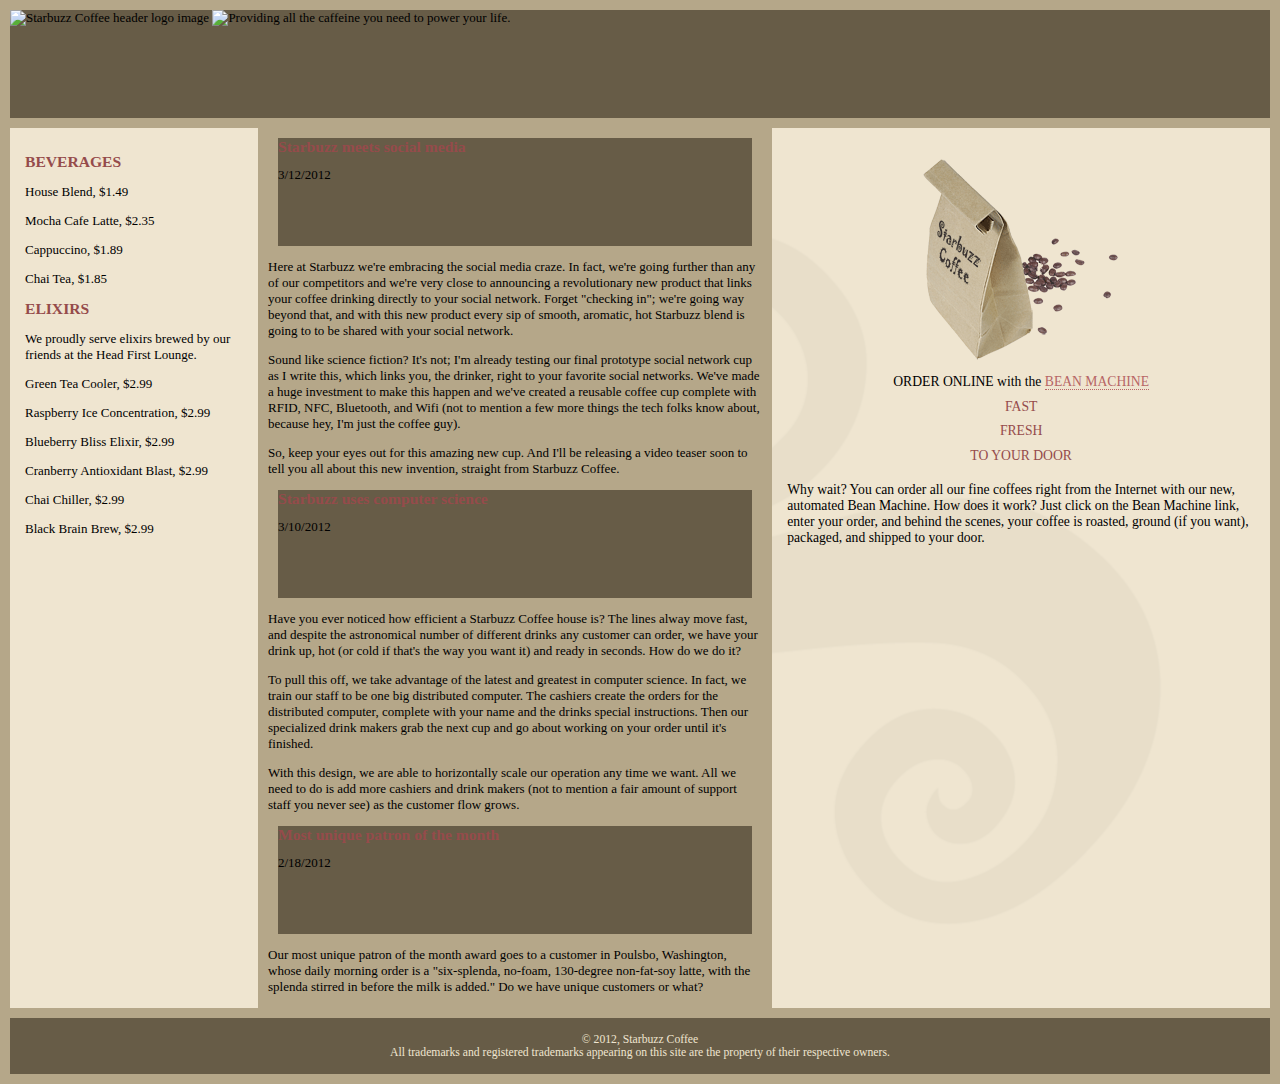
==== StarBuzz/blog.html @ 98fc52e4 "Add files via upload" ====
<!DOCTYPE html>
<html>
  <head>
    <meta charset="utf-8">
    <title>Starbuzz Coffee - Blog</title>
    <link rel="stylesheet" type="text/css" href="starbuzz.css">
  </head> 

  <body>
    <header class="top">
      <img id="headerLogo"
           src="images/headerLogo.gif" alt="Starbuzz Coffee header logo image">
      <img id="headerSlogan"
          src="images/headerSlogan.gif" alt="Providing all the caffeine you need to power your life.">
    </header>

	<div id="tableContainer">
	<div id="tableRow">

	<section id="drinks">
		<h1>BEVERAGES</h1>
			<p>House Blend, $1.49</p>
			<p>Mocha Cafe Latte, $2.35</p>
			<p>Cappuccino, $1.89</p>
			<p>Chai Tea, $1.85</p>
		<h1>ELIXIRS</h1>
			<p>
				We proudly serve elixirs brewed by our friends
				at the Head First Lounge.
			</p>
			<p>Green Tea Cooler, $2.99</p>
			<p>Raspberry Ice Concentration, $2.99</p>
			<p>Blueberry Bliss Elixir, $2.99</p>
			<p>Cranberry Antioxidant Blast, $2.99</p>
			<p>Chai Chiller, $2.99</p>
			<p>Black Brain Brew, $2.99</p>
	</section>

	<section id="blog">
	<article>
	<header>
		<h1>Starbuzz meets social media</h1>
		<time datetime="2012-03-12">3/12/2012</time>
	</header>
	<p>
		Here at Starbuzz we're embracing the social media craze. 
		In fact, we're going further than any of our competitors and 
		we're very close to announcing a revolutionary new product that 
		links your coffee drinking directly to your social 
		network. Forget "checking in"; we're going way beyond that, and 
		with this new product every sip of smooth, aromatic, hot Starbuzz 
		blend is going to to be shared with your social network.
	</p>
	<p>
		Sound like science fiction?  It's not; I'm already 
		testing our final prototype social network cup as I write this, 
		which links you, the drinker, right to your favorite social 
		networks.  We've made a huge investment to make this happen 
		and we've created a reusable coffee cup complete with RFID, 
		NFC, Bluetooth, and Wifi (not to mention a few more things the tech 
		folks know about, because hey, I'm just the coffee guy).
	</p>
	<p>
		So, keep your eyes out for this amazing new cup. And I'll 
		be releasing a video teaser soon to tell you all about this 
		new invention, straight from Starbuzz Coffee.
	</p>
	</article>

	<article>
	<header>
		<h1>Starbuzz uses computer science</h1>
		<time datetime="2012-03-10">3/10/2012</time>
	</header>
	<p>
		Have you ever noticed how efficient a Starbuzz Coffee 
		house is? The lines alway move fast, and despite the 
		astronomical number of different drinks any customer can 
		order, we have your drink up, hot (or cold if that's the 
		way you want it) and ready in seconds. How do we do it? 
	</p>
	<p>
		To pull this off, we take advantage of the latest and 
		greatest in computer science.  In fact, we train 
		our staff to be one big distributed computer.  The cashiers 
		create the orders for the distributed computer, complete 
		with your name and the drinks special instructions.  Then 
		our specialized drink makers grab the next cup
		and go about working on your order until it's finished.  
	</p>
	<p>
		With this design, we are able to horizontally scale our operation 
		any time we want.  All we need to do is add more cashiers 
		and drink makers (not to mention a fair amount of support 
		staff you never see) as the customer flow grows.
	</p>
	</article>

	<article>
	<header>
		<h1>Most unique patron of the month	</h1>
		<time datetime="2012-02-18">2/18/2012</time>
	</header>
	<p>
		Our most unique patron of the month award goes to a 
		customer in Poulsbo, Washington, whose daily morning order 
		is a "six-splenda, no-foam, 130-degree non-fat-soy latte, 
		with the splenda stirred in before the milk is added." Do we 
		have unique customers or what? 
	</p>
	</article>
	</section>

    <aside>
      <p class="beanheading">
        <img src="images/bag.gif" alt="Bean Machine bag">
        <br>
        ORDER ONLINE
        with the 
        <a href="form.html">BEAN MACHINE</a>
        <br>
        <span class="slogan">
            FAST <br>
            FRESH <br>
            TO YOUR DOOR <br>
        </span>
      </p>
      <p>
        Why wait?  You can order all our fine coffees right from the Internet with our new, 
        automated Bean Machine.  How does it work?  Just click on the Bean Machine link, 
        enter your order, and behind the scenes, your coffee is roasted, ground 
        (if you want), packaged, and shipped to your door.
      </p>
    </aside>

	</div> <!-- tableRow -->
	</div> <!-- tableContainer -->

    <footer>
      &copy; 2012, Starbuzz Coffee
      <br>
      All trademarks and registered trademarks appearing on 
      this site are the property of their respective owners.
    </footer>

  </body>
</html>
---- StarBuzz/starbuzz.css ----
body { 
  background-color: #b5a789;
  font-family:      Georgia, "Times New Roman", Times, serif;
  font-size:        small;
  margin:           0px;
}

header {
  background-color: #675c47;
  margin: 10px 10px 0px 10px;
  height:           108px;
}

#main {
  display: table-cell;
  background:       #efe5d0 url(images/background.gif) top left;
  font-size:        105%;
  padding:          15px;
  vertical-align: top;
}

aside {
  display:table-cell;
  background:       #efe5d0 url(images/background.gif) bottom right;
  font-size:        105%;
  padding:          15px;
  vertical-align: top;

}

footer {
  background-color: #675c47;
  color:            #efe5d0;
  text-align:       center;
  padding:          15px;
  margin: 0px 10px 10px 10px;
  font-size:        90%;
}

h1 {
  font-size:        120%;
  color:            #954b4b;
}

.slogan { color: #954b4b; }

.beanheading {
  text-align:       center;
  line-height:      1.8em;
}

a:link {
  color:            #b76666;
  text-decoration:  none;
  border-bottom:    thin dotted #b76666;
}
a:visited {
  color:            #675c47;
  text-decoration:  none;
  border-bottom:    thin dotted #675c47;
}
#drinks {
  display:table-cell;
  background-color:#efe5d0;
  width:20%;
  padding:15px;
  vertical-align:top;
}

div#tableContainer{
  display:table;
  border-spacing: 10px;
}
div#tableRow{
  display:table-row;
}
.HL{
  display:inline-block;
  float:left;
  background-image: url(images/header.gif);
  width:400px;
  height: 100px;
}
.HR{
  display:inline-block;
  float:right;
  background-image: url(images/header.gif);
  width:400px;
  height: 100px;
  background-position: -400px,0px;
}
#award{
  position: absolute;
  top:30px;
  left:365px;
}
#coupon{
  position:fixed;
  top:350px;
  left: -90px;
}
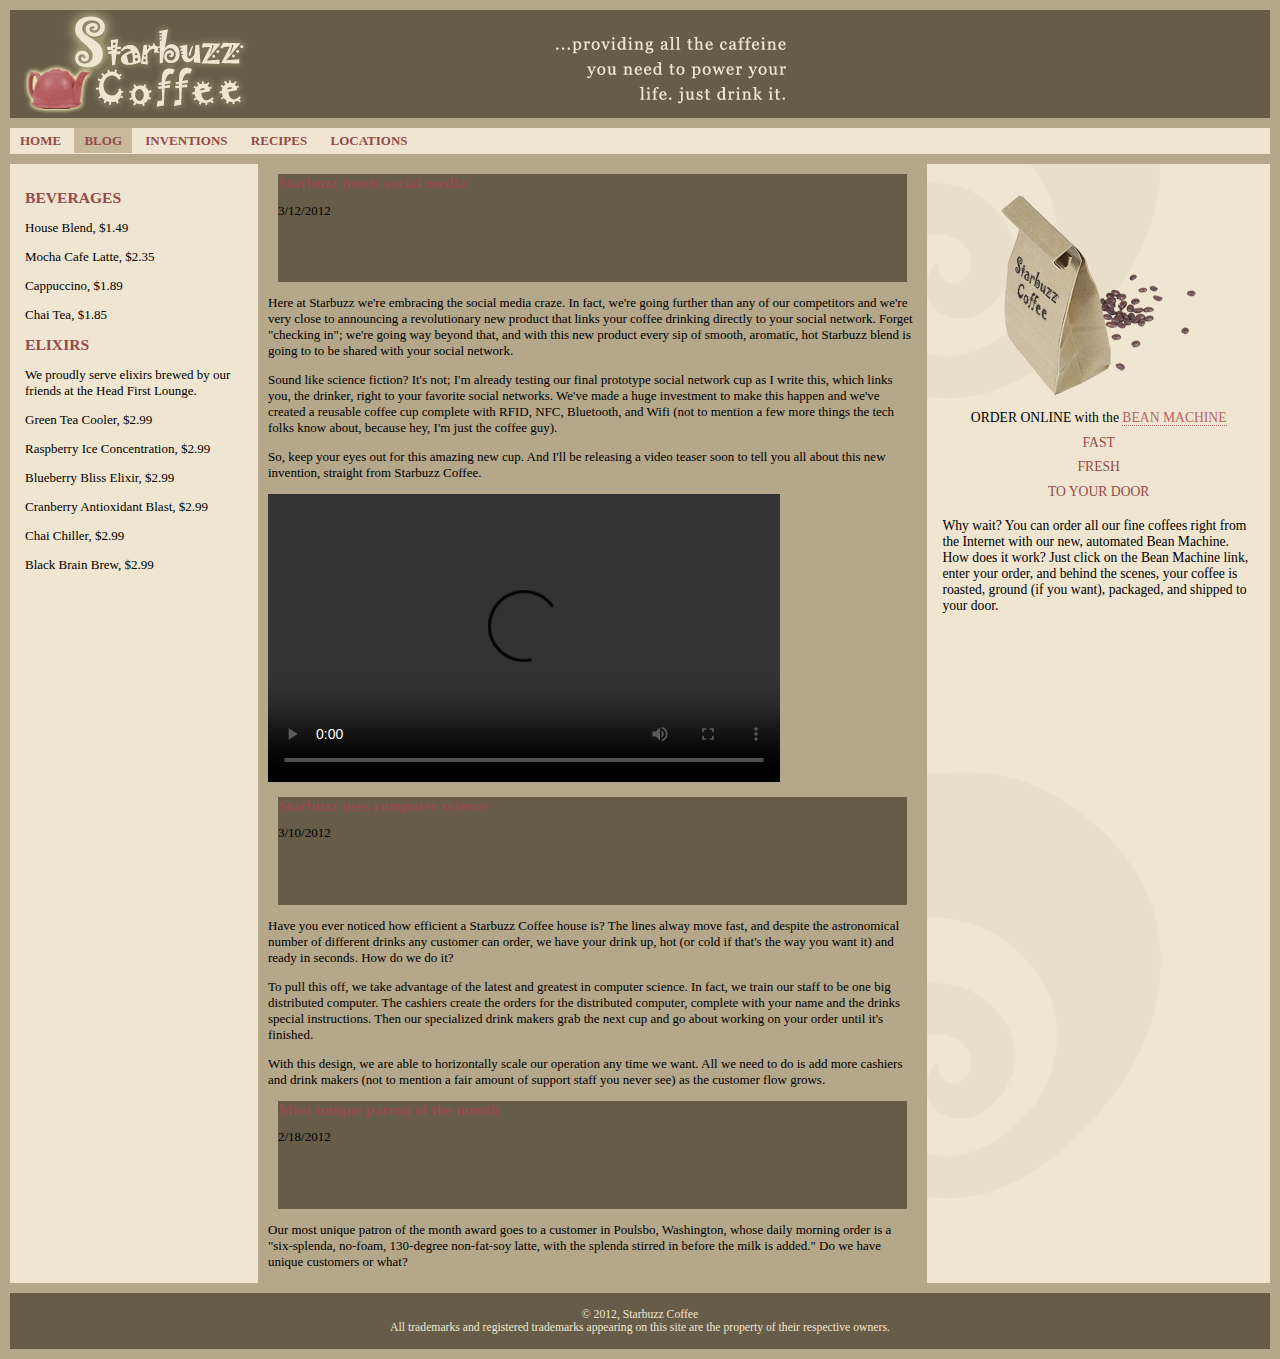
==== commit 0cf11f01: "Add files via upload" ====
--- a/StarBuzz/blog.html
+++ b/StarBuzz/blog.html
@@ -4,15 +4,24 @@
     <meta charset="utf-8">
     <title>Starbuzz Coffee - Blog</title>
     <link rel="stylesheet" type="text/css" href="starbuzz.css">
-  </head> 
+  </head>
 
   <body>
     <header class="top">
       <img id="headerLogo"
-           src="images/headerLogo.gif" alt="Starbuzz Coffee header logo image">
-      <img id="headerSlogan"
-          src="images/headerSlogan.gif" alt="Providing all the caffeine you need to power your life.">
+           src="images/header.gif" alt="Starbuzz Coffee header logo image">
+      <!----<img id="headerSlogan"
+          src="images/headerSlogan.gif" alt="Providing all the caffeine you need to power your life."-->
     </header>
+    <nav>
+    <ul>
+       <li><a href="index.html">HOME</a></li>
+       <li class="selected"><a href="blog.html">BLOG</a></li>
+       <li><a href="">INVENTIONS</a></li>
+       <li><a href="">RECIPES</a></li>
+       <li><a href="">LOCATIONS</a></li>
+    </ul>
+  </nav>
 
 	<div id="tableContainer">
 	<div id="tableRow">
@@ -64,7 +73,8 @@
 		So, keep your eyes out for this amazing new cup. And I'll 
 		be releasing a video teaser soon to tell you all about this 
 		new invention, straight from Starbuzz Coffee.
-	</p>
+  </p>
+  <video controls autoplay width="512" height="288" src="video/tweetsip.wedm"></video>
 	</article>
 
 	<article>
--- a/StarBuzz/starbuzz.css
+++ b/StarBuzz/starbuzz.css
@@ -99,4 +99,34 @@
   top:350px;
   left: -90px;
 }
-  +nav{
+  background-color: #efe5d0;
+  margin:10px 10px 0px 10px;
+}
+
+nav ul{
+  margin:0px;
+  list-style-type: none;
+  padding:5px 0px 5px 0px;
+}
+  
+nav ul li{
+  display: inline;
+  padding: 5px 10px 5px 10px;
+}
+nav ul li a:link,nav ul li a:visited{
+  color:#954b4b;
+  border-bottom: none;
+  font-weight:bold;
+}
+nav ul li.selected{
+  background-color:#c8b99c;
+}
+header.top{
+  background-color: #675c47;
+  margin:10px 10px 0px 10px;
+  height:108px;
+}
+header.top img#headerSlogan {
+  float:right;
+}